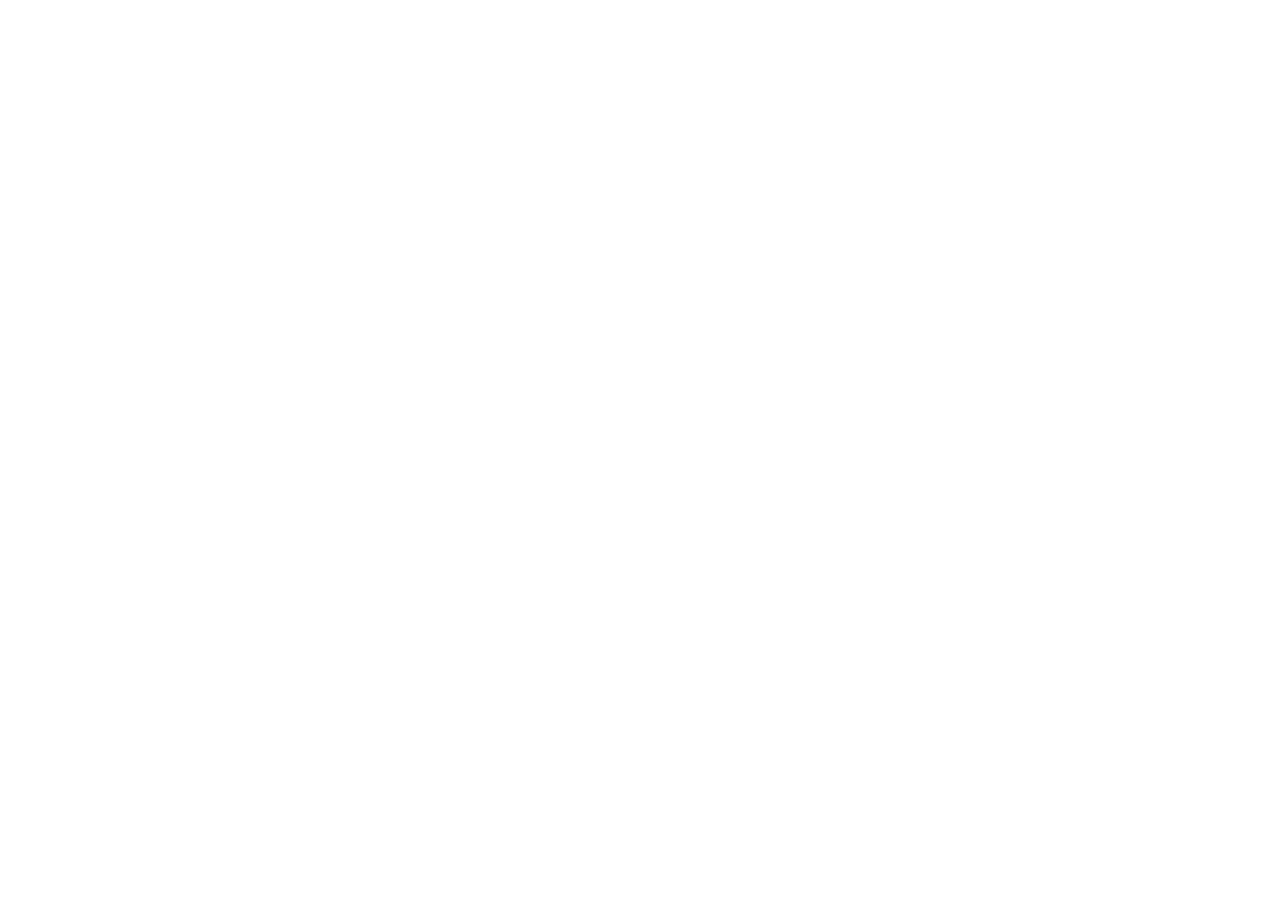
==== index.html @ ebf2ed54 "Update and rename kolodko weboldal/index.html to index.html" ====
<!DOCTYPE html>
<html lang="hu">
<head>
    <meta charset="UTF-8">
    <meta name="viewport" content="width=device-width, initial-scale=1.0">
    <link rel="stylesheet" href="style/style.css">
    <link rel="stylesheet" href="style/bootstrap.css">
    <title>Kolodko</title>
</head>
<body>
    
    <script src="style/java.js"></script>
</body>
</html>
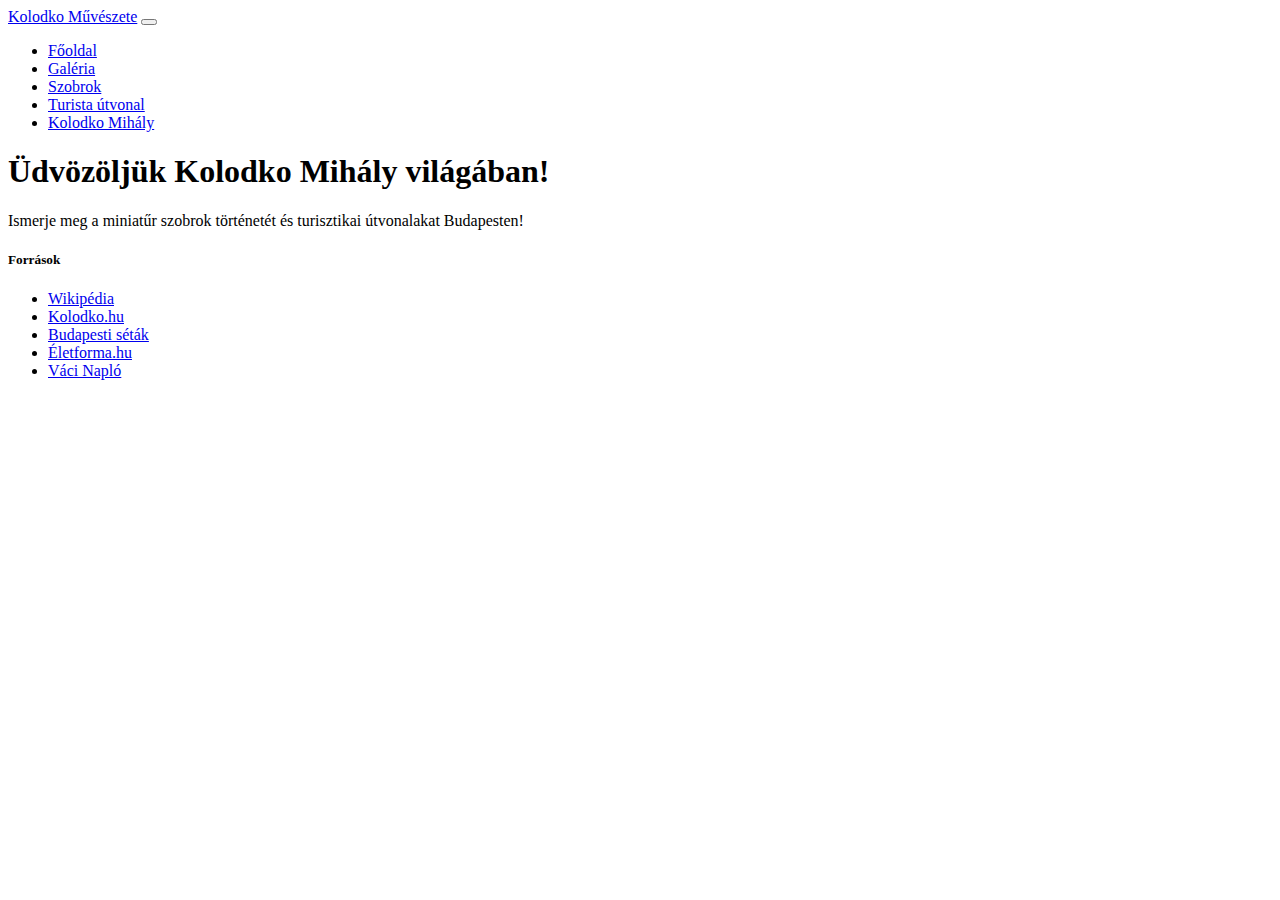
==== commit d4dc3c91: "Update and rename kolodko/index.html to index.html" ====
--- a/index.html
+++ b/index.html
@@ -3,12 +3,47 @@
 <head>
     <meta charset="UTF-8">
     <meta name="viewport" content="width=device-width, initial-scale=1.0">
+    <title>Főoldal</title>
+    <link rel="stylesheet" href="style/bootstrap.css">
     <link rel="stylesheet" href="style/style.css">
-    <link rel="stylesheet" href="style/bootstrap.css">
-    <title>Kolodko</title>
 </head>
 <body>
-    
-    <script src="style/java.js"></script>
+    <nav class="navbar navbar-expand-lg navbar-dark bg-dark">
+        <div class="container">
+            <a class="navbar-brand" href="index.html">Kolodko Művészete</a>
+            <button class="navbar-toggler" type="button" data-bs-toggle="collapse" data-bs-target="#navbarNav">
+                <span class="navbar-toggler-icon"></span>
+            </button>
+            <div class="collapse navbar-collapse" id="navbarNav">
+                <ul class="navbar-nav">
+                    <li class="nav-item"><a class="nav-link" href="index.html">Főoldal</a></li>
+                    <li class="nav-item"><a class="nav-link" href="galeria.html">Galéria</a></li>
+                    <li class="nav-item"><a class="nav-link" href="szobrok.html">Szobrok</a></li>
+                    <li class="nav-item"><a class="nav-link" href="terkep.html">Turista útvonal</a></li>
+                    <li class="nav-item"><a class="nav-link" href="kolodko.html">Kolodko Mihály</a></li>
+                </ul>
+            </div>
+        </div>
+    </nav>
+    <section id="landing" class="text-center py-5 bg-primary text-white">
+        <div class="container">
+            <h1>Üdvözöljük Kolodko Mihály világában!</h1>
+            <p class="lead">Ismerje meg a miniatűr szobrok történetét és turisztikai útvonalakat Budapesten!</p>
+        </div>
+    </section>
+    <footer class="bg-dark text-white text-center py-3">
+        <div class="container text-center mt-4">
+        <h5>Források</h5>
+        <ul class="forrasok">
+            <li><a href="https://hu.wikipedia.org/wiki/Kolodko_Mih%C3%A1ly" target="_blank">Wikipédia</a></li>
+            <li><a href="https://www.kolodko.hu/about" target="_blank">Kolodko.hu</a></li>
+            <li><a href="https://pestbudaisetak.hu/kolodko-szobrok-budapest-legkisebb-megis-legnagyobb-szenzacioi/" target="_blank">Budapesti séták</a></li>
+            <li><a href="https://eletforma.hu/kul-tour/kolodko-mihaly-gerillaszobrai-nyomaban/" target="_blank">Életforma.hu</a></li>
+            <li><a href="https://vaci-naplo.hu/2021/07/kolodko-mihaly-apro-szobrok-nagy-sikerek/" target="_blank">Váci Napló</a></li>
+        </ul>
+    </div>
+</footer>
+    <script src="style/bootstrap.js"></script>
+    <script src="style/script.js"></script>
 </body>
 </html>
